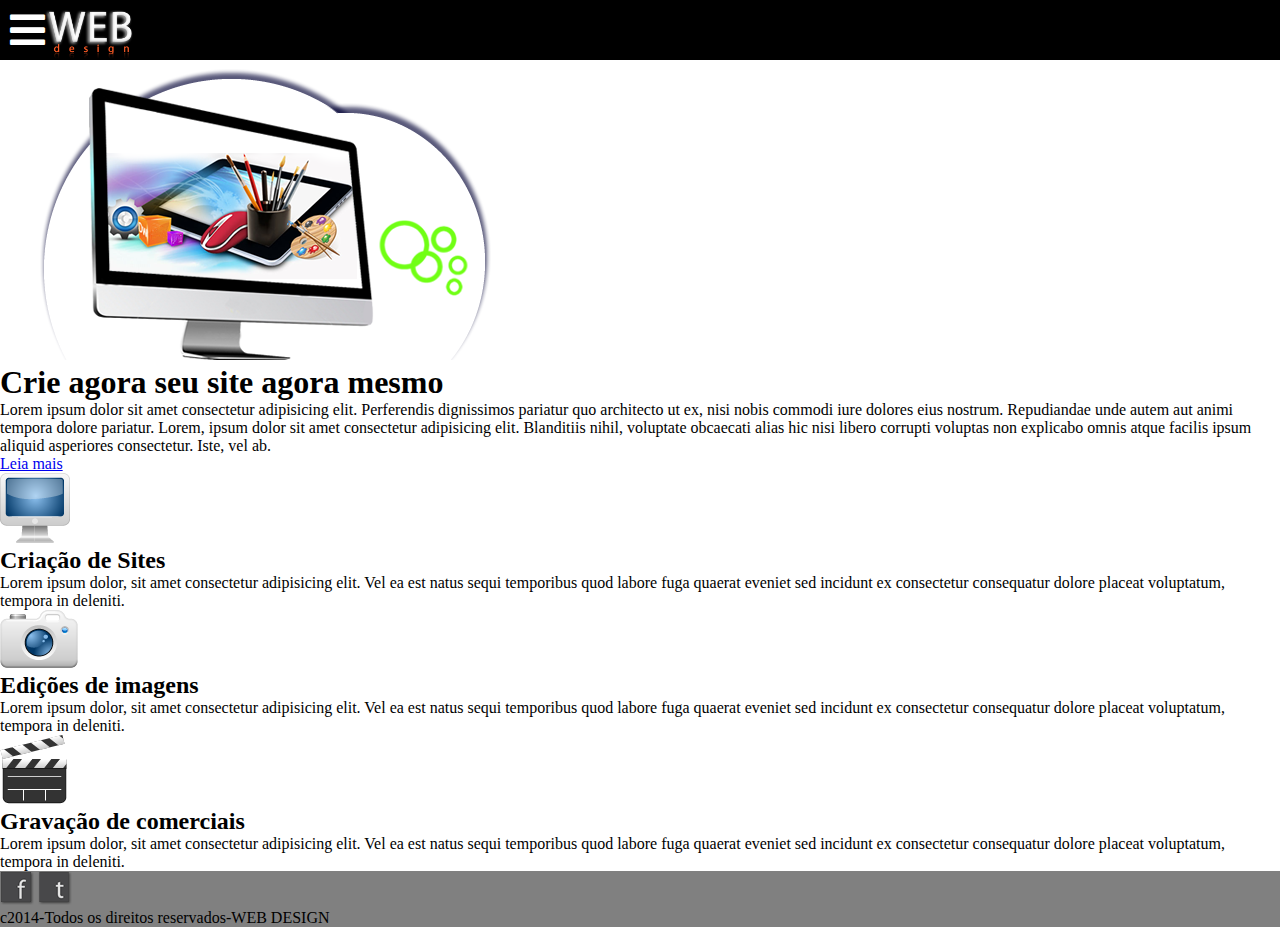
==== projeto flex box/index.html @ d17d2279 "atualização projeto" ====
<!DOCTYPE html>
<html lang="pt-br">
<head>
    <meta charset="UTF-8">
    <meta name="viewport" content="width=device-width, initial-scale=1.0">
    <meta http-equiv="X-UA-Compatible" content="ie=edge">
    <title>index</title>
    <link rel="stylesheet" href="css/estilos.css">
  <link rel= "stylesheet"href="https://use.fontawesome.com/releases/v5.7.2/css/all.css" >
</head>

<body>
    <header>
     <i class="fas fa-bars"></i>
    <img src="imagem/logotipo.png" alt="logotipo">
    <nav>
           <a href="#">home</a>
           <a href="#">Empresa</a>
           <a href="#">Serviços</a>
           <a href="#">Portifólio</a>
           <a href="#">Contato </a>
    </nav>


    </header>
    <main>
        <figure>
            <img src="imagem/banner.png.png" alt="">
        </figure>
        <article>
            <h1>Crie agora seu site agora mesmo</h1>
               <p></p> Lorem ipsum dolor sit amet consectetur adipisicing elit.
                 Perferendis dignissimos pariatur quo architecto ut ex,
                  nisi nobis commodi iure dolores eius nostrum.
                   Repudiandae unde autem aut animi tempora dolore pariatur.
                Lorem, ipsum dolor sit amet consectetur adipisicing elit.
                 Blanditiis nihil,
                  voluptate obcaecati alias hic nisi libero corrupti voluptas non
                   explicabo omnis atque facilis ipsum aliquid asperiores consectetur.
                    Iste, vel ab.</p>
                    <a href="#">Leia mais</a>
        </article>
        <section id="sessão principal">
<article>
    <img src="imagem/icone1.png.png" alt="computador">
    <p><h2>Criação de Sites</h2>Lorem ipsum dolor, 
        sit amet consectetur adipisicing elit. 
        Vel ea est natus sequi temporibus quod labore fuga quaerat eveniet sed 
        incidunt ex consectetur consequatur dolore placeat voluptatum,
         tempora in deleniti.</p>
</article>
<article> <img src="imagem/icone3.png.png" alt="camera"><p>
    <h2>Edições de imagens</h2>Lorem ipsum dolor, 
        sit amet consectetur adipisicing elit. 
        Vel ea est natus sequi temporibus quod labore fuga quaerat eveniet sed 
        incidunt ex consectetur consequatur dolore placeat voluptatum,
         tempora in deleniti.</p></article>

<article><img src="imagem/icone.png.png" alt="claquete">
    <p> <h2>Gravação de comerciais</h2>Lorem ipsum dolor, 
            sit amet consectetur adipisicing elit. 
            Vel ea est natus sequi temporibus quod labore fuga quaerat eveniet sed 
            incidunt ex consectetur consequatur dolore placeat voluptatum,
             tempora in deleniti.</p></article>
        </section>
    </main>
    <footer>
        <img src="imagem/face.png" alt="">
        <img src="imagem/t.png.png" alt="">
        <p>c2014-Todos os direitos reservados-WEB DESIGN</p>
    </footer>
</body>
</html>
---- projeto flex box/css/estilos.css ----
* {
   
    margin: 0;
    padding: 0;
    box-sizing: border-box;
}
header {
    
    padding:10px 10px 0px 10px;
    background-color: black;
    display :flex;  
}
header img{
    margin-right:calc(50%-44.15px);
    height: 50px;
}
i {  
    color:white;
    font-size: 40px;
}
/*body{
  
}*/
#sessão principal figure img {width:80%;
}
header nav {display :none; 
}
footer{
    
    background-color:gray;
}
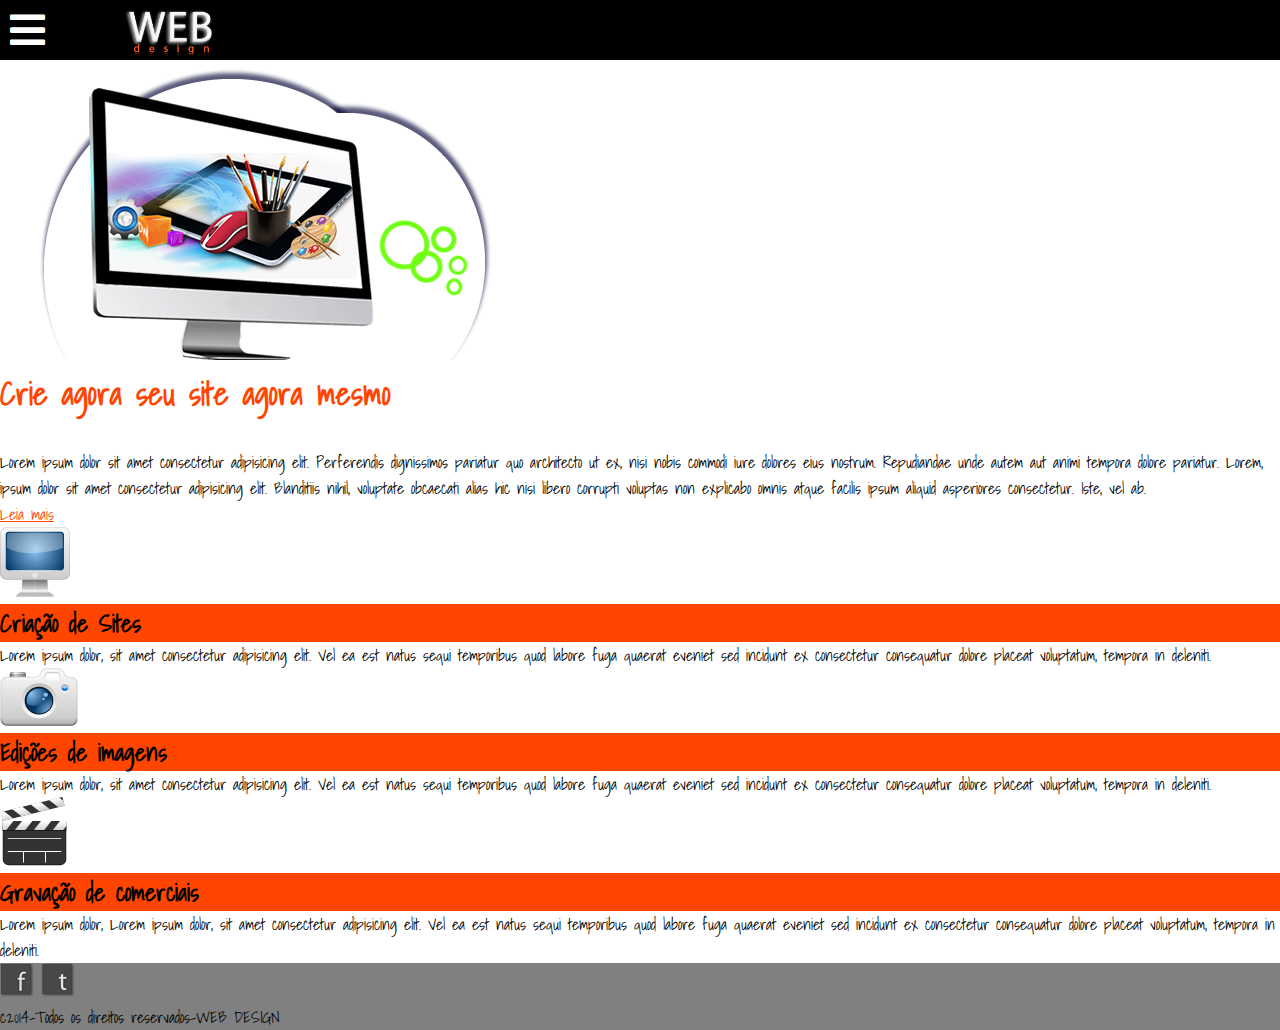
==== commit afc488a0: "Add files via upload" ====
--- a/projeto flex box/index.html
+++ b/projeto flex box/index.html
@@ -28,7 +28,7 @@
             <img src="imagem/banner.png.png" alt="">
         </figure>
         <article>
-            <h1>Crie agora seu site agora mesmo</h1>
+            <h1><spam>Crie agora seu site agora mesmo</spam></h1>
                <p></p> Lorem ipsum dolor sit amet consectetur adipisicing elit.
                  Perferendis dignissimos pariatur quo architecto ut ex,
                   nisi nobis commodi iure dolores eius nostrum.
@@ -38,7 +38,7 @@
                   voluptate obcaecati alias hic nisi libero corrupti voluptas non
                    explicabo omnis atque facilis ipsum aliquid asperiores consectetur.
                     Iste, vel ab.</p>
-                    <a href="#">Leia mais</a>
+                    <a href="bottom">Leia mais</a>
         </article>
         <section id="sessão principal">
 <article>
@@ -49,7 +49,7 @@
         incidunt ex consectetur consequatur dolore placeat voluptatum,
          tempora in deleniti.</p>
 </article>
-<article> <img src="imagem/icone3.png.png" alt="camera"><p>
+<article><img src="imagem/icone3.png.png" alt="camera"><p>
     <h2>Edições de imagens</h2>Lorem ipsum dolor, 
         sit amet consectetur adipisicing elit. 
         Vel ea est natus sequi temporibus quod labore fuga quaerat eveniet sed 
@@ -58,6 +58,7 @@
 
 <article><img src="imagem/icone.png.png" alt="claquete">
     <p> <h2>Gravação de comerciais</h2>Lorem ipsum dolor, 
+        Lorem ipsum dolor, 
             sit amet consectetur adipisicing elit. 
             Vel ea est natus sequi temporibus quod labore fuga quaerat eveniet sed 
             incidunt ex consectetur consequatur dolore placeat voluptatum,
--- a/projeto flex box/css/estilos.css
+++ b/projeto flex box/css/estilos.css
@@ -1,9 +1,22 @@
+@import url('https://fonts.googleapis.com/css?family=Shadows+Into+Light');
 * {
    
     margin: 0;
     padding: 0;
     box-sizing: border-box;
 }
+h1{
+    margin-bottom: 30px;
+  
+}
+h2{
+    background-color: orangered;
+}
+spam{color:orangered;}
+
+    a{ 
+        color:orangered; }
+
 header {
     
     padding:10px 10px 0px 10px;
@@ -11,21 +24,35 @@
     display :flex;  
 }
 header img{
-    margin-right:calc(50%-44.15px);
+    margin-left:80px;
     height: 50px;
 }
 i {  
     color:white;
     font-size: 40px;
 }
-/*body{
+#sessão principal{
+    display:flex;
+    flex-direction: column;
+    align-items: center;
+
+}
+body{font-family: 'Shadows Into Light', cursive;
   
-}*/
-#sessão principal figure img {width:80%;
+}
+#sessão principal figure{
+    width: 30px;
+    height:30%;
+}
+#sessão principal figure  {
+    display:flex;
+    justify-content: center;
+    width:80%;
+    border:1px red;
 }
 header nav {display :none; 
 }
 footer{
     
     background-color:gray;
-}+}
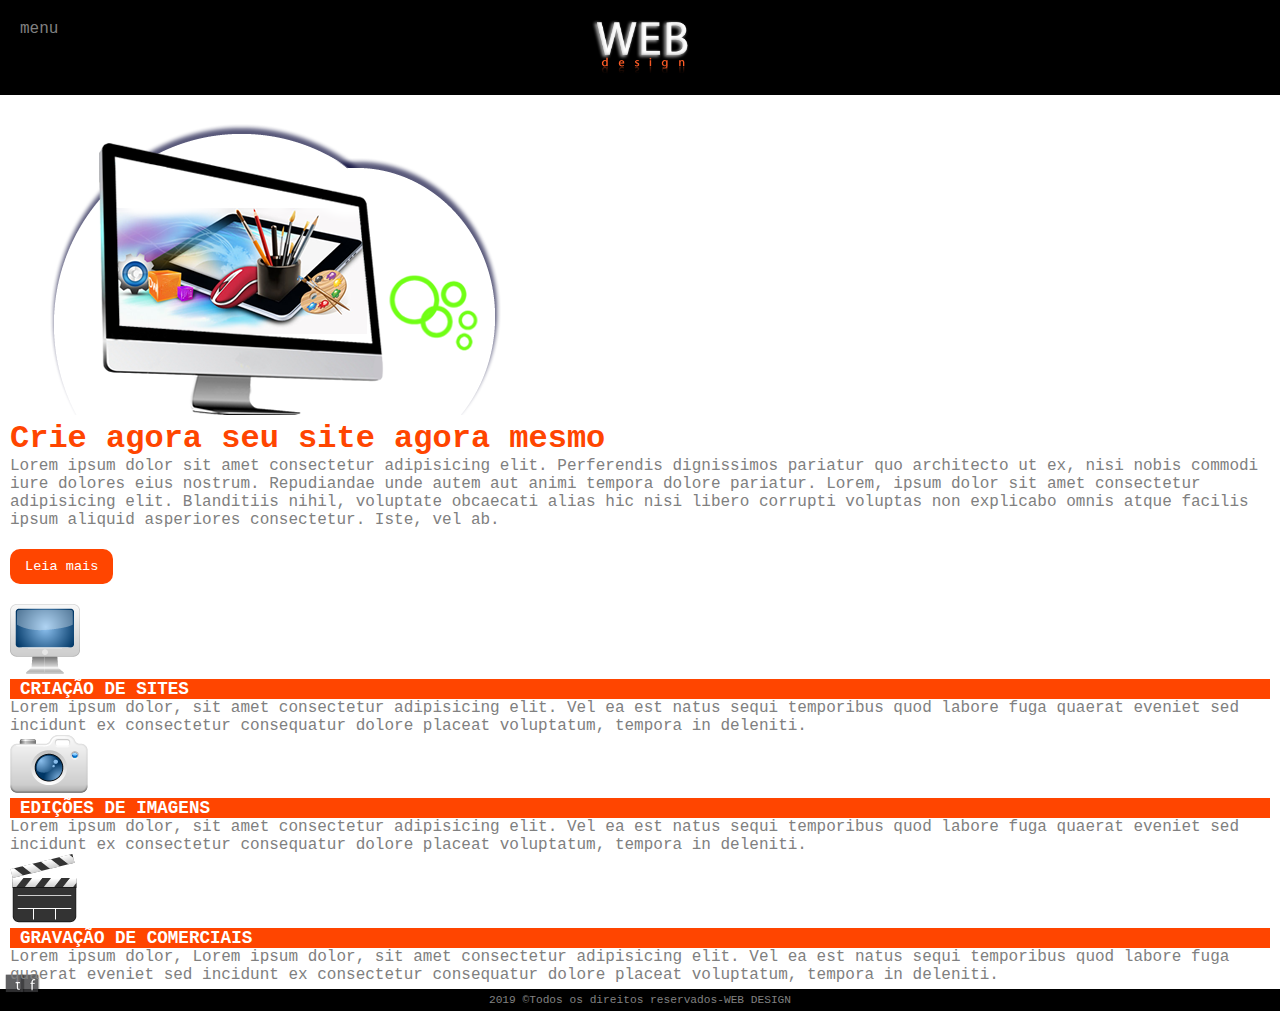
==== commit d6f94cf5: "atualização da pagina (projeto flexbox)" ====
--- a/projeto flex box/index.html
+++ b/projeto flex box/index.html
@@ -1,74 +1,80 @@
 <!DOCTYPE html>
 <html lang="pt-br">
+
 <head>
     <meta charset="UTF-8">
     <meta name="viewport" content="width=device-width, initial-scale=1.0">
     <meta http-equiv="X-UA-Compatible" content="ie=edge">
     <title>index</title>
     <link rel="stylesheet" href="css/estilos.css">
-  <link rel= "stylesheet"href="https://use.fontawesome.com/releases/v5.7.2/css/all.css" >
+    <!-- <link rel= "stylesheet"href="https://use.fontawesome.com/releases/v5.7.2/css/all.css" > -->
 </head>
 
 <body>
     <header>
-     <i class="fas fa-bars"></i>
-    <img src="imagem/logotipo.png" alt="logotipo">
-    <nav>
-           <a href="#">home</a>
-           <a href="#">Empresa</a>
-           <a href="#">Serviços</a>
-           <a href="#">Portifólio</a>
-           <a href="#">Contato </a>
-    </nav>
 
+        
+        <label for="menu-toggle">
+            <!--<i class="fas fa-bars"></i-->
+            menu
+        </label>
 
+        <input type="checkbox" id="menu-toggle">
+        <img src="imagem/logotipo.png" alt="logotipo">
+        <nav>
+            <label for="menu-toggle" style="color: white;"></label>
+            <a href="#">home</a>
+            <a href="#">Empresa</a>
+            <a href="#">Serviços</a>
+            <a href="#">Portifólio</a>
+            <a href="#">Contato </a>
+
+        </nav>
     </header>
     <main>
         <figure>
             <img src="imagem/banner.png.png" alt="">
         </figure>
         <article>
-            <h1><spam>Crie agora seu site agora mesmo</spam></h1>
-               <p></p> Lorem ipsum dolor sit amet consectetur adipisicing elit.
-                 Perferendis dignissimos pariatur quo architecto ut ex,
-                  nisi nobis commodi iure dolores eius nostrum.
-                   Repudiandae unde autem aut animi tempora dolore pariatur.
-                Lorem, ipsum dolor sit amet consectetur adipisicing elit.
-                 Blanditiis nihil,
-                  voluptate obcaecati alias hic nisi libero corrupti voluptas non
-                   explicabo omnis atque facilis ipsum aliquid asperiores consectetur.
-                    Iste, vel ab.</p>
-                    <a href="bottom">Leia mais</a>
+            <h1>
+                <spam>Crie agora seu site agora mesmo</spam>
+            </h1>
+            <p></p> Lorem ipsum dolor sit amet consectetur adipisicing elit. Perferendis dignissimos pariatur quo architecto
+            ut ex, nisi nobis commodi iure dolores eius nostrum. Repudiandae unde autem aut animi tempora dolore pariatur.
+            Lorem, ipsum dolor sit amet consectetur adipisicing elit. Blanditiis nihil, voluptate obcaecati alias hic nisi
+            libero corrupti voluptas non explicabo omnis atque facilis ipsum aliquid asperiores consectetur. Iste, vel ab.</p>
+            <a href="Leia Mais.html">Leia mais</a>
         </article>
         <section id="sessão principal">
-<article>
-    <img src="imagem/icone1.png.png" alt="computador">
-    <p><h2>Criação de Sites</h2>Lorem ipsum dolor, 
-        sit amet consectetur adipisicing elit. 
-        Vel ea est natus sequi temporibus quod labore fuga quaerat eveniet sed 
-        incidunt ex consectetur consequatur dolore placeat voluptatum,
-         tempora in deleniti.</p>
-</article>
-<article><img src="imagem/icone3.png.png" alt="camera"><p>
-    <h2>Edições de imagens</h2>Lorem ipsum dolor, 
-        sit amet consectetur adipisicing elit. 
-        Vel ea est natus sequi temporibus quod labore fuga quaerat eveniet sed 
-        incidunt ex consectetur consequatur dolore placeat voluptatum,
-         tempora in deleniti.</p></article>
+            <article>
+                <img src="imagem/icone1.png.png" alt="computador">
+                <p>
+                    <h2>Criação de Sites</h2>Lorem ipsum dolor, sit amet consectetur adipisicing elit. Vel ea est natus sequi
+                    temporibus quod labore fuga quaerat eveniet sed incidunt ex consectetur consequatur dolore placeat voluptatum,
+                    tempora in deleniti.</p>
+            </article>
+            <article>
+                <img src="imagem/icone3.png.png" alt="camera">
+                <p>
+                    <h2>Edições de imagens</h2>Lorem ipsum dolor, sit amet consectetur adipisicing elit. Vel ea est natus sequi
+                    temporibus quod labore fuga quaerat eveniet sed incidunt ex consectetur consequatur dolore placeat voluptatum,
+                    tempora in deleniti.</p>
+            </article>
 
-<article><img src="imagem/icone.png.png" alt="claquete">
-    <p> <h2>Gravação de comerciais</h2>Lorem ipsum dolor, 
-        Lorem ipsum dolor, 
-            sit amet consectetur adipisicing elit. 
-            Vel ea est natus sequi temporibus quod labore fuga quaerat eveniet sed 
-            incidunt ex consectetur consequatur dolore placeat voluptatum,
-             tempora in deleniti.</p></article>
+            <article>
+                <img src="imagem/icone.png.png" alt="claquete">
+                <p>
+                    <h2>Gravação de comerciais</h2>Lorem ipsum dolor, Lorem ipsum dolor, sit amet consectetur adipisicing elit.
+                    Vel ea est natus sequi temporibus quod labore fuga quaerat eveniet sed incidunt ex consectetur consequatur
+                    dolore placeat voluptatum, tempora in deleniti.</p>
+            </article>
         </section>
     </main>
     <footer>
         <img src="imagem/face.png" alt="">
         <img src="imagem/t.png.png" alt="">
-        <p>c2014-Todos os direitos reservados-WEB DESIGN</p>
+        <p>2019 &copy;Todos os direitos reservados-WEB DESIGN</p>
     </footer>
 </body>
+
 </html>--- a/projeto flex box/css/estilos.css
+++ b/projeto flex box/css/estilos.css
@@ -1,58 +1,186 @@
-@import url('https://fonts.googleapis.com/css?family=Shadows+Into+Light');
+/* @import url('https://fonts.googleapis.com/css?family=Ubuntu+Mono'); */
+/* Reset de propriedades */
 * {
-   
     margin: 0;
     padding: 0;
     box-sizing: border-box;
 }
-h1{
-    margin-bottom: 30px;
-  
+ body {
+    font-family: 'Ubuntu Mono',cursive,monospace;
+     color : gray;
+ }
+ spam{ color:orangered;}
+     
+     /* Mobile First - CSS do mobile */
+header input{
+    display:none;
 }
-h2{
-    background-color: orangered;
+header input:checked ~ nav{
+    left:0;
 }
-spam{color:orangered;}
-
-    a{ 
-        color:orangered; }
 
 header {
-    
-    padding:10px 10px 0px 10px;
-    background-color: black;
-    display :flex;  
+     display: flex;
+     justify-content: space-between;
+     position: relative;
+     padding: 5px 5px 0 5px;
+     background-color: black;
+     text-decoration: none;
+     padding-bottom:5px;
+   
+}
+header i {
+    color:white;   
+    font-size:2px;
 }
 header img{
-    margin-left:80px;
-    height: 50px;
+    height: 55px;
+    margin-right:calc(50% - (97.5px / 2));
 }
-i {  
-    color:white;
-    font-size: 40px;
+header input {
+    display: none;
 }
-#sessão principal{
-    display:flex;
-    flex-direction: column;
-    align-items: center;
+header input :checked ~ nav {
+    display: flex;
+}
+header nav {
+    display: flex;
+    flex-direction:column; 
+    position:absolute;
+    padding: 0 10px;
+    top: 54px;
+    left:-100%;
+    width: 100%;
+    padding: 0 10% 5px 10px;
+    color: white;
+    background-color: black;
+    transition:left 2s;
+}
+header nav a {
+    display: flex;
+    justify-content: space-between;
+    align-items: flex-start;
+    padding: 0 10%;
+    padding-bottom: 10px;
+    background-color: black;
+    color: white;
+    text-align: center;
+    text-decoration: none;
+}  
+header a:hover
+ {   
+    background-color:  orangered;
+    border-radius: 3px;
+ }
+
+ a {  
+   background-color:orangered;
+   display:inline-block; 
+   border-radius:10px;
+   margin-top: 20px;
+   padding:10px 15px;
+   text-decoration: none;
+   font-size: 0.85rem;
+   color:white;
+   margin-bottom: 20px;
+ }
+
+main {
+    padding-top: 20px;
+    padding-left:10PX;
+    padding-right:10px;
+}
+#sessao-principal {
+    padding-bottom: 20px;
+    border-bottom: 3px gold;
+}
+#sessao-principal figure {
+    display: flex;
+    justify-content: center;
+}
+#sessao-principal figure img {
+    height: 150px;
+    margin-left: -20px;
+}
+#sessao-principal article h1 {
+    height: 80%;
+    margin-top: 20px;
+    font-size: 1.7rem;
+    color: orangered;
+
 
 }
-body{font-family: 'Shadows Into Light', cursive;
-  
+#sessao-principal article p {
+    width: 90%;
+    margin-top: 20px;
+    font-size: 0.96rem;
+
 }
-#sessão principal figure{
-    width: 30px;
-    height:30%;
+#sessao-principal article a {
+    display: inline-block;
+    margin-top: 20px;
+    padding: 10px 20px;
+    text-decoration: none;
+    background-color: orangered;
+    color: white;
+    border-radius: 5px;
 }
-#sessão principal figure  {
-    display:flex;
-    justify-content: center;
-    width:80%;
-    border:1px red;
+#produtos {
+    margin:20px;
 }
-header nav {display :none; 
+ h2 {
+    font-size: 1.1rem;
+    text-transform: uppercase;
+  /*  border: solid black;*/
+    background-color: orangered;
+    color:white;
+    padding-right:10px;
+    padding-left: 10px;
+
 }
-footer{
-    
-    background-color:gray;
+#article img {
+    margin-top: 10px;
+    margin: 10px;
+    float: left;
 }
+#article p {
+    font-size: 0.8rem;
+    padding: 10px;
+}
+footer {
+    margin-top: 5px;
+    padding: 5px;
+    background-color: black;
+
+}
+footer img {
+    float: left;
+    width: 20px;;
+    margin-top: -20px;
+}
+footer p {
+    margin: 0 auto;
+    width: 80%;
+    font-size: 0.7rem;
+    text-align: center;
+}
+
+footer img:first-of-type {
+    margin-left: 15px;
+}
+     /*tablet */
+@media screen and (min-width: 768px){}
+header {
+    padding: 10px 10px;
+}
+header i {
+ font-size: 3rem;
+
+}
+/*full HD*/
+@media  screen and ( max-width:1080px){}
+header {
+    padding: 20px 20px;
+}
+header i {
+ font-size: 5rem; }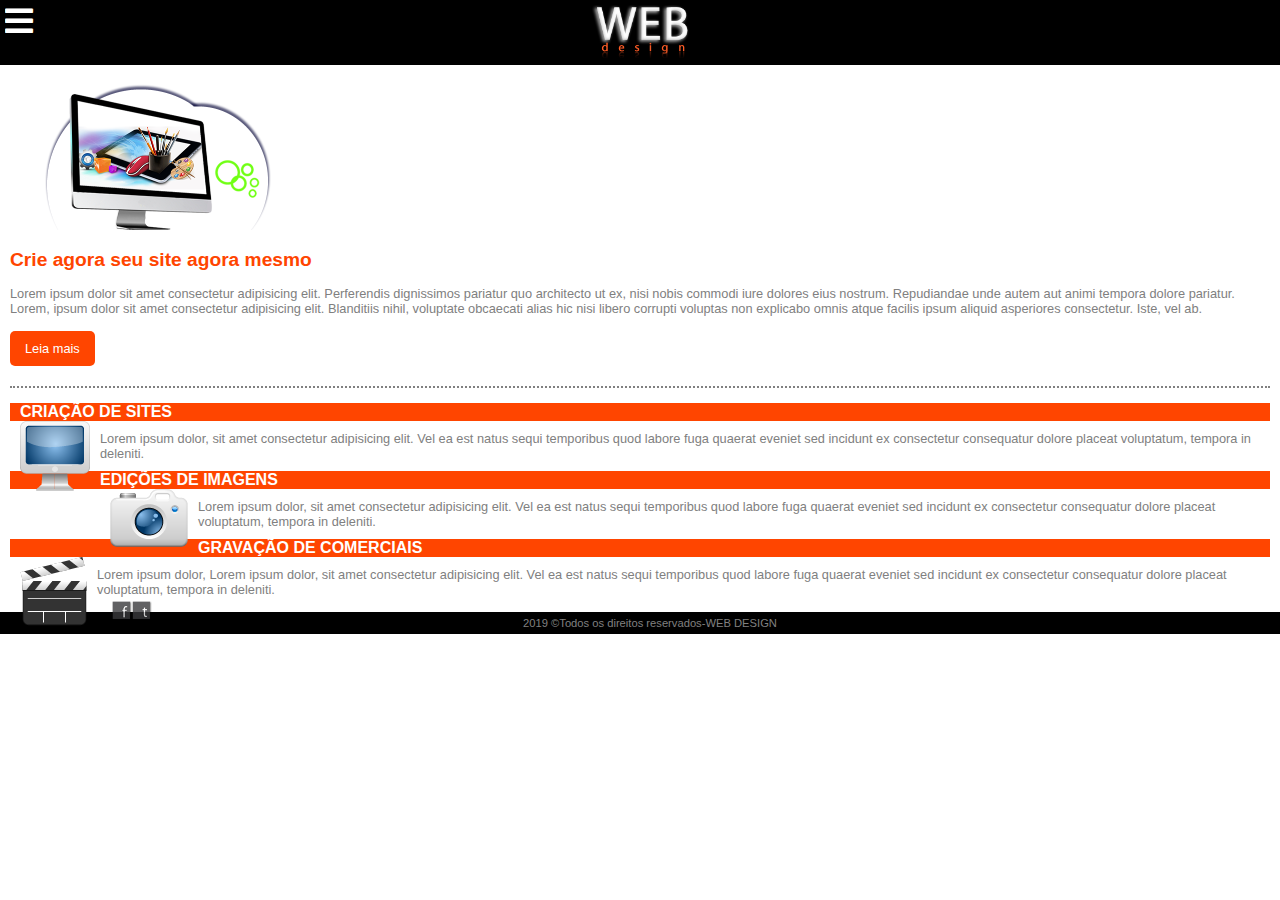
==== commit 5f102a99: "Add files via upload" ====
--- a/projeto flex box/index.html
+++ b/projeto flex box/index.html
@@ -7,22 +7,19 @@
     <meta http-equiv="X-UA-Compatible" content="ie=edge">
     <title>index</title>
     <link rel="stylesheet" href="css/estilos.css">
-    <!-- <link rel= "stylesheet"href="https://use.fontawesome.com/releases/v5.7.2/css/all.css" > -->
+    <link rel="stylesheet" href="https://use.fontawesome.com/releases/v5.7.2/css/all.css">
 </head>
 
 <body>
     <header>
-
-        
         <label for="menu-toggle">
-            <!--<i class="fas fa-bars"></i-->
-            menu
+            <i class="fas fa-bars"></i>
         </label>
 
         <input type="checkbox" id="menu-toggle">
         <img src="imagem/logotipo.png" alt="logotipo">
         <nav>
-            <label for="menu-toggle" style="color: white;"></label>
+            <label for="menu-toggle" style "">x</label>
             <a href="#">home</a>
             <a href="#">Empresa</a>
             <a href="#">Serviços</a>
@@ -32,41 +29,47 @@
         </nav>
     </header>
     <main>
-        <figure>
-            <img src="imagem/banner.png.png" alt="">
-        </figure>
-        <article>
-            <h1>
-                <spam>Crie agora seu site agora mesmo</spam>
-            </h1>
-            <p></p> Lorem ipsum dolor sit amet consectetur adipisicing elit. Perferendis dignissimos pariatur quo architecto
-            ut ex, nisi nobis commodi iure dolores eius nostrum. Repudiandae unde autem aut animi tempora dolore pariatur.
-            Lorem, ipsum dolor sit amet consectetur adipisicing elit. Blanditiis nihil, voluptate obcaecati alias hic nisi
-            libero corrupti voluptas non explicabo omnis atque facilis ipsum aliquid asperiores consectetur. Iste, vel ab.</p>
-            <a href="Leia Mais.html">Leia mais</a>
-        </article>
-        <section id="sessão principal">
+        <section id="inicio">
+            <figure>
+                <img src="imagem/banner.png.png" alt="">
+            </figure>
             <article>
+                <h1>
+                    Crie agora seu site agora mesmo
+                </h1>
+                <p>Lorem ipsum dolor sit amet consectetur adipisicing elit. Perferendis dignissimos pariatur quo architecto
+                    ut ex, nisi nobis commodi iure dolores eius nostrum. Repudiandae unde autem aut animi tempora dolore
+                    pariatur. Lorem, ipsum dolor sit amet consectetur adipisicing elit. Blanditiis nihil, voluptate obcaecati
+                    alias hic nisi libero corrupti voluptas non explicabo omnis atque facilis ipsum aliquid asperiores consectetur.
+                    Iste, vel ab.</p>
+                <a href="Leia Mais.html">Leia mais</a>
+            </article>
+        </section>
+        <section id="produtos">
+            <article>
+                <h2>Criação de Sites</h2>
                 <img src="imagem/icone1.png.png" alt="computador">
                 <p>
-                    <h2>Criação de Sites</h2>Lorem ipsum dolor, sit amet consectetur adipisicing elit. Vel ea est natus sequi
-                    temporibus quod labore fuga quaerat eveniet sed incidunt ex consectetur consequatur dolore placeat voluptatum,
-                    tempora in deleniti.</p>
+                    Lorem ipsum dolor, sit amet consectetur adipisicing elit. Vel ea est natus sequi temporibus quod labore fuga quaerat eveniet
+                    sed incidunt ex consectetur consequatur dolore placeat voluptatum, tempora in deleniti.
+                </p>
             </article>
             <article>
+                <h2>Edições de imagens</h2>
                 <img src="imagem/icone3.png.png" alt="camera">
                 <p>
-                    <h2>Edições de imagens</h2>Lorem ipsum dolor, sit amet consectetur adipisicing elit. Vel ea est natus sequi
-                    temporibus quod labore fuga quaerat eveniet sed incidunt ex consectetur consequatur dolore placeat voluptatum,
-                    tempora in deleniti.</p>
+                    Lorem ipsum dolor, sit amet consectetur adipisicing elit. Vel ea est natus sequi temporibus quod labore fuga quaerat eveniet
+                    sed incidunt ex consectetur consequatur dolore placeat voluptatum, tempora in deleniti.
+                </p>
             </article>
 
             <article>
+                <h2>Gravação de comerciais</h2>
                 <img src="imagem/icone.png.png" alt="claquete">
                 <p>
-                    <h2>Gravação de comerciais</h2>Lorem ipsum dolor, Lorem ipsum dolor, sit amet consectetur adipisicing elit.
-                    Vel ea est natus sequi temporibus quod labore fuga quaerat eveniet sed incidunt ex consectetur consequatur
-                    dolore placeat voluptatum, tempora in deleniti.</p>
+                    Lorem ipsum dolor, Lorem ipsum dolor, sit amet consectetur adipisicing elit. Vel ea est natus sequi temporibus quod labore
+                    fuga quaerat eveniet sed incidunt ex consectetur consequatur dolore placeat voluptatum, tempora in deleniti.
+                </p>
             </article>
         </section>
     </main>
--- a/projeto flex box/css/estilos.css
+++ b/projeto flex box/css/estilos.css
@@ -1,4 +1,4 @@
-/* @import url('https://fonts.googleapis.com/css?family=Ubuntu+Mono'); */
+/* @import url('https://fonts.googleapis.com/css?family=Ubuntu+Mono'); 
 /* Reset de propriedades */
 * {
     margin: 0;
@@ -6,18 +6,10 @@
     box-sizing: border-box;
 }
  body {
-    font-family: 'Ubuntu Mono',cursive,monospace;
+    /* font-family: 'Ubuntu Mono',cursive,monospace; */
+    font-family: Verdana,sans-serif;
      color : gray;
  }
- spam{ color:orangered;}
-     
-     /* Mobile First - CSS do mobile */
-header input{
-    display:none;
-}
-header input:checked ~ nav{
-    left:0;
-}
 
 header {
      display: flex;
@@ -29,17 +21,29 @@
      padding-bottom:5px;
    
 }
+     
+     /* Mobile First - CSS do mobile */
+header input{
+    display:none;
+}
+header input:checked ~ nav{
+    left:0;
+}
+
 header i {
     color:white;   
     font-size:2px;
 }
+
+header input {
+    display: none;
+}
+span{color:orangered;}
 header img{
     height: 55px;
     margin-right:calc(50% - (97.5px / 2));
 }
-header input {
-    display: none;
-}
+
 header input :checked ~ nav {
     display: flex;
 }
@@ -72,78 +76,67 @@
     background-color:  orangered;
     border-radius: 3px;
  }
+header i {
+ font-size: 2rem;
 
- a {  
-   background-color:orangered;
-   display:inline-block; 
-   border-radius:10px;
-   margin-top: 20px;
-   padding:10px 15px;
-   text-decoration: none;
-   font-size: 0.85rem;
-   color:white;
-   margin-bottom: 20px;
- }
-
+}
 main {
-    padding-top: 20px;
     padding-left:10PX;
     padding-right:10px;
 }
-#sessao-principal {
-    padding-bottom: 20px;
-    border-bottom: 3px gold;
+
+#inicio {
+    padding-top: 15px;
+    border-bottom: 2px dotted grey;
 }
-#sessao-principal figure {
-    display: flex;
-    justify-content: center;
+
+#inicio figure img {
+
+    height: 150px;
+    margin-left: 15px;
 }
-#sessao-principal figure img {
-    height: 150px;
-    margin-left: -20px;
+#inicio h1 {
+    padding-top: 15px;
+    font-size: 1.2rem;
+    color:orangered;
 }
-#sessao-principal article h1 {
-    height: 80%;
-    margin-top: 20px;
-    font-size: 1.7rem;
-    color: orangered;
+#inicio p {
+    padding-top: 15px;
+    font-size: 0.8rem;
+}
+#inicio a {  
+    background-color:orangered;
+    display:inline-block; 
+    border-radius:5px;
+    margin-top: 15px;
+    padding:10px 15px;
+    text-decoration: none;
+    font-size: 0.8rem;
+    color:white;
+    margin-bottom: 20px;
+  }
 
-
+ #produtos {
+    margin-top: 15px;
 }
-#sessao-principal article p {
-    width: 90%;
-    margin-top: 20px;
-    font-size: 0.96rem;
-
+#produtos article{
+    margin:1px solid gray;
 }
-#sessao-principal article a {
-    display: inline-block;
-    margin-top: 20px;
-    padding: 10px 20px;
-    text-decoration: none;
-    background-color: orangered;
-    color: white;
-    border-radius: 5px;
+#produtos article img{
+    float:left;
+    margin-left: 10px;
+    margin-right: 10px;
 }
-#produtos {
-    margin:20px;
-}
- h2 {
-    font-size: 1.1rem;
+#produtos article h2 {
+    font-size: 1rem;
     text-transform: uppercase;
   /*  border: solid black;*/
     background-color: orangered;
     color:white;
     padding-right:10px;
     padding-left: 10px;
-
 }
-#article img {
-    margin-top: 10px;
-    margin: 10px;
-    float: left;
-}
-#article p {
+#produtos  article p {
     font-size: 0.8rem;
     padding: 10px;
 }
@@ -151,12 +144,11 @@
     margin-top: 5px;
     padding: 5px;
     background-color: black;
-
 }
 footer img {
     float: left;
     width: 20px;;
-    margin-top: -20px;
+    margin-top: -16px;
 }
 footer p {
     margin: 0 auto;
@@ -164,23 +156,12 @@
     font-size: 0.7rem;
     text-align: center;
 }
-
 footer img:first-of-type {
     margin-left: 15px;
 }
-     /*tablet */
-@media screen and (min-width: 768px){}
-header {
-    padding: 10px 10px;
+/*tablet */
+@media screen and (min-width: 768px){    
 }
-header i {
- font-size: 3rem;
-
-}
-/*full HD*/
-@media  screen and ( max-width:1080px){}
-header {
-    padding: 20px 20px;
-}
-header i {
- font-size: 5rem; }+/*Desktop*/
+@media  screen and ( min-width:992px){
+}